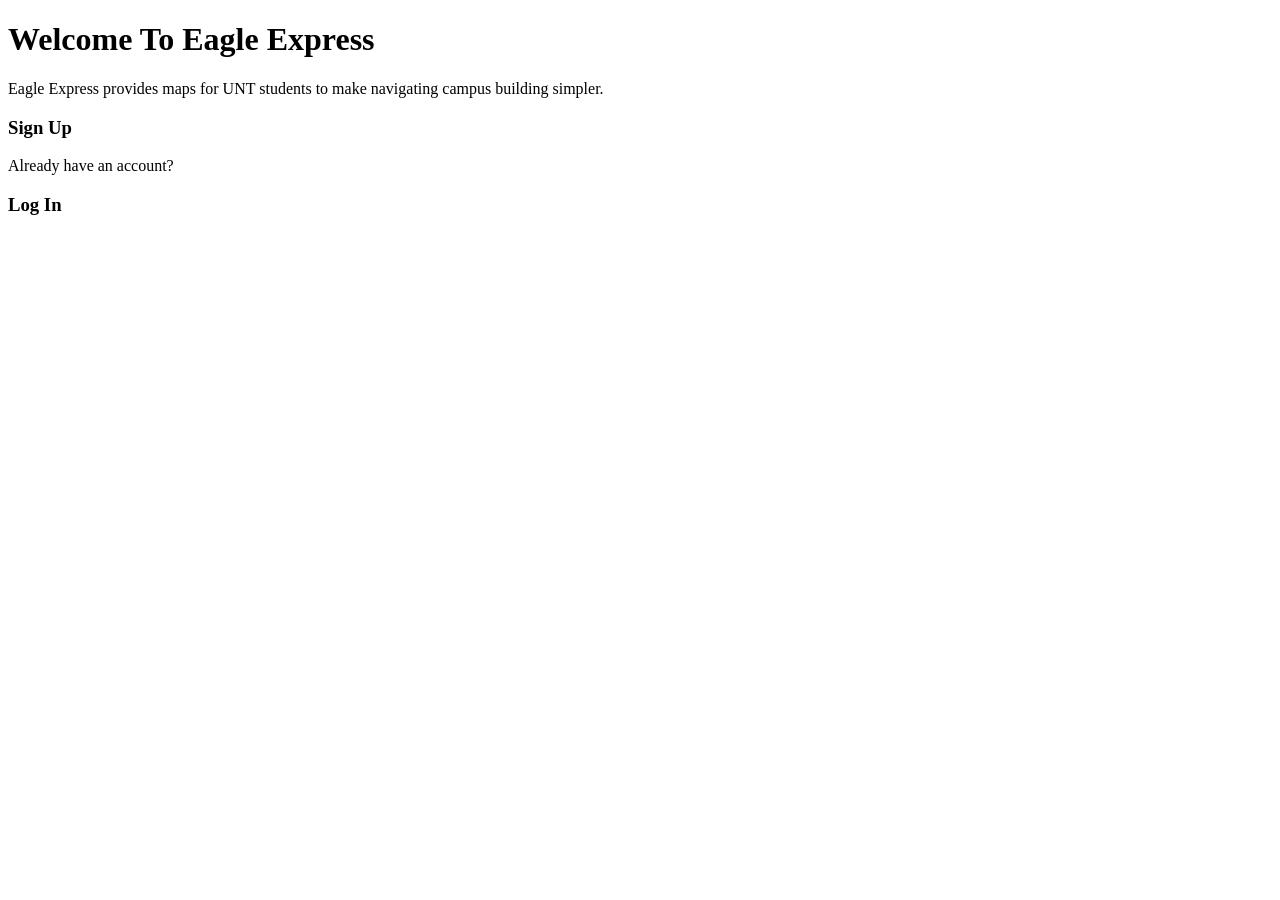
==== landingPage.html @ cfae1589 "Create landingPage.html, no css styling yet, that's going to to be a second sprint activity" ====
<!DOCTYPE html>
<html>

<head>
    <title>Landing Page</title>
</head>

<body>
    <h1>Welcome To Eagle Express</h1>
    <p>
      Eagle Express provides maps for UNT students to make navigating campus building simpler.
    </p>
    <div>
      <h3>Sign Up</h3>
      <p>Already have an account?</p>
      <h3>Log In</h3>
    </div>
</body>

</html>
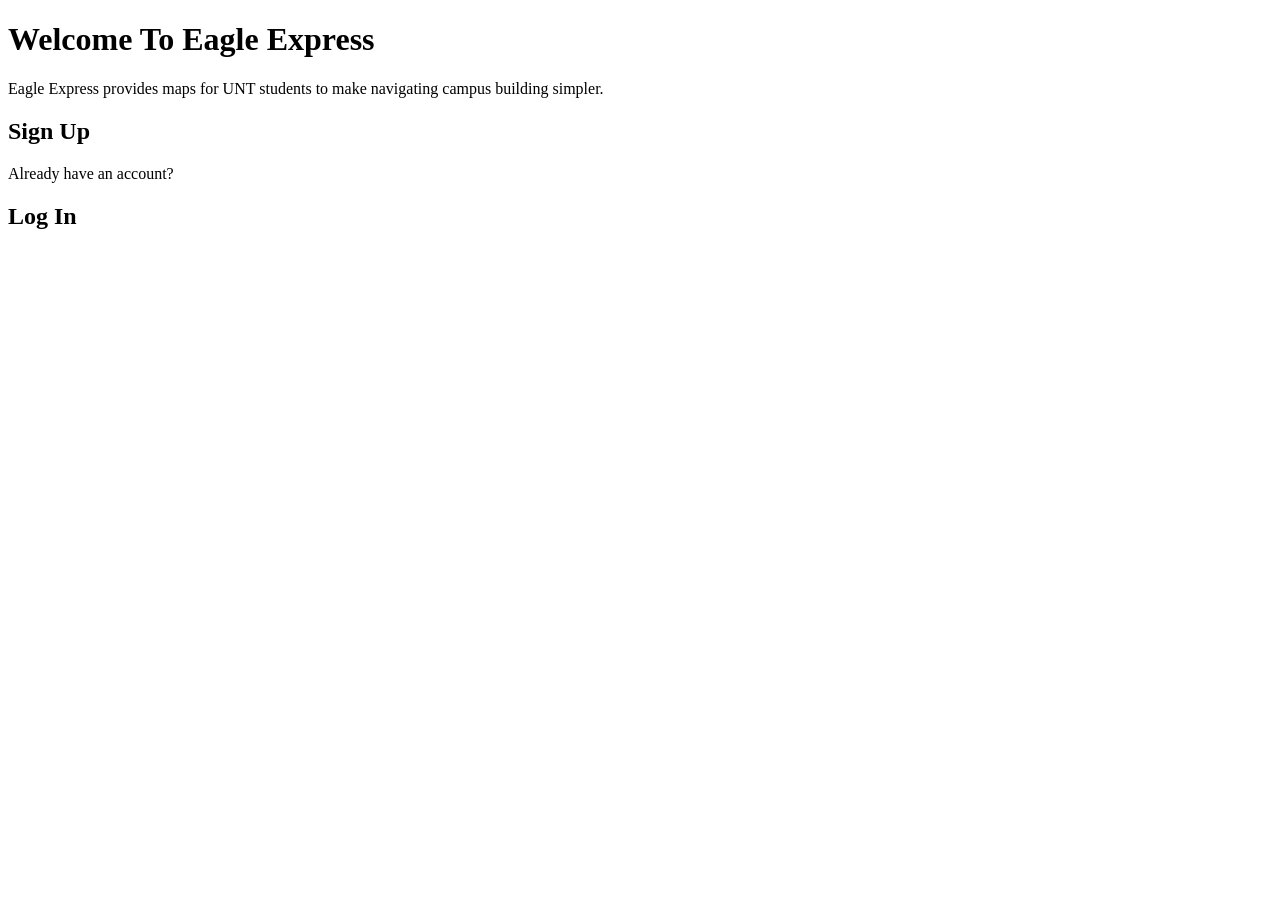
==== commit f0f68917: "Update landingPage.html, swapped h3 headings to h2" ====
--- a/landingPage.html
+++ b/landingPage.html
@@ -11,9 +11,9 @@
       Eagle Express provides maps for UNT students to make navigating campus building simpler.
     </p>
     <div>
-      <h3>Sign Up</h3>
+      <h2>Sign Up</h2>
       <p>Already have an account?</p>
-      <h3>Log In</h3>
+      <h2>Log In</h2>
     </div>
 </body>
 
